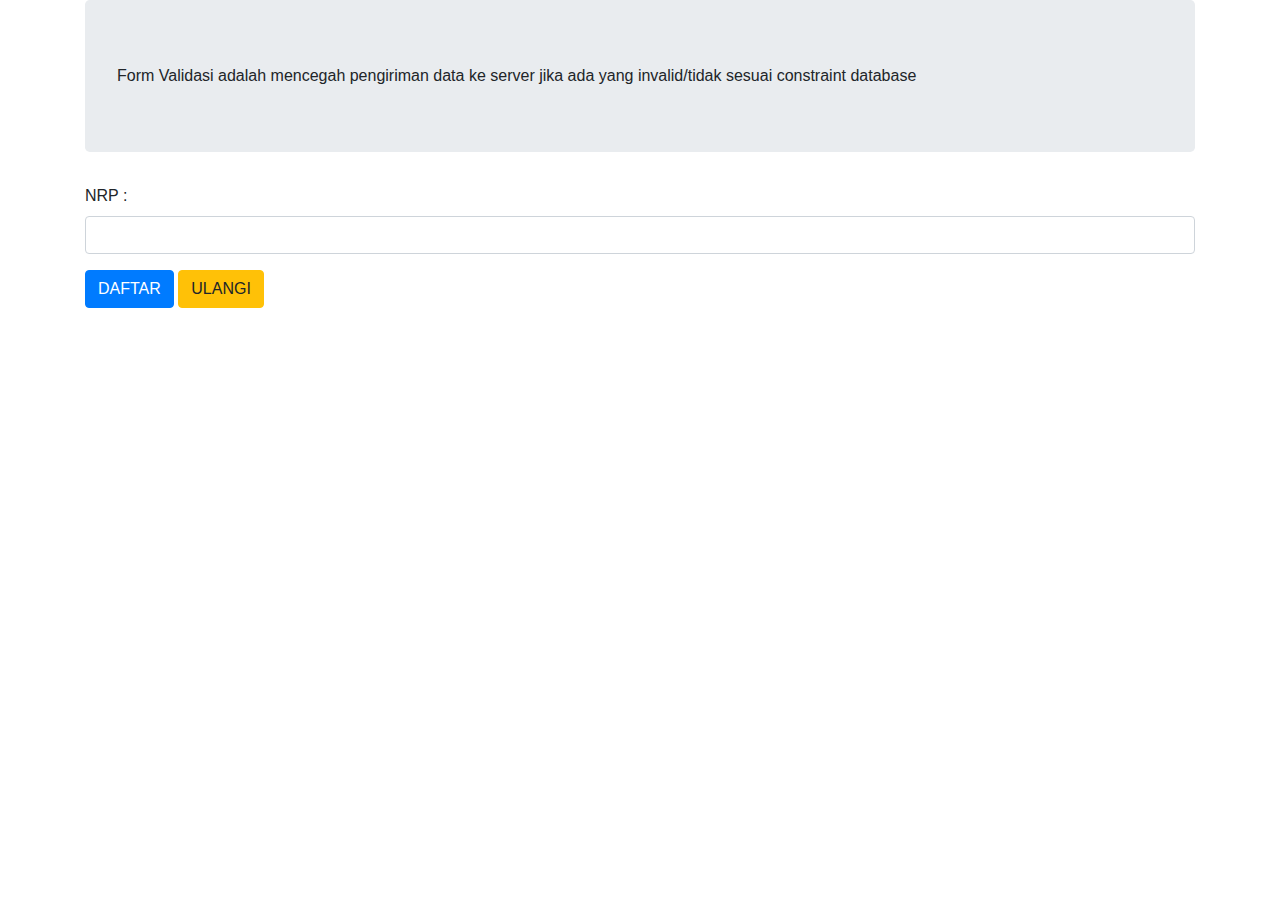
==== index.html @ aa0fe762 "Create index.html" ====
<html lang="en">
<head>
    <title>187</title>
    <meta charset="UTF-8">
    <meta name="viewport" content="width=device-width, initial-scale=1.0">
    <link rel="stylesheet" href="https://cdn.jsdelivr.net/npm/bootstrap@4.6.2/dist/css/bootstrap.min.css">
    <script src="https://cdn.jsdelivr.net/npm/jquery@3.6.4/dist/jquery.slim.min.js"></script>
    <script src="https://cdn.jsdelivr.net/npm/popper.js@1.16.1/dist/umd/popper.min.js"></script>
    <script src="https://cdn.jsdelivr.net/npm/bootstrap@4.6.2/dist/js/bootstrap.bundle.min.js"></script>
    <link rel="stylesheet" href="https://use.fontawesome.com/releases/v5.7.0/css/all.css" integrity="sha384-lZN37f5QGtY3VHgisS14W3ExzMWZxybE1SJSEsQp9S+oqd12jhcu+A56Ebc1zFSJ" crossorigin="anonymous">
    <link rel="preconnect" href="https://fonts.googleapis.com">
    <link rel="preconnect" href="https://fonts.gstatic.com" crossorigin>
    <link rel="stylesheet" href="https://fonts.googleapis.com/css2?family=Nunito:wght@200;300;400;500;600;700;800;900;1000&display=swap">
    <script>
        function validateForm()
        {
            var nrp= document.getElementById ("nrp");
            var msg= document.getElementById ("msg");



            if (nrp.value == "") {
                nrp.focus()
                nrp.placeholder = "contoh : 5026221187"
                alert("NRP harus diisi!")
                return false ;      
            }
            if (isNaN (nrp.value) == true) {
                nrp.focus()
                msg.innerHTML = "NRP harus angka!"; //innerHTML mengubah tulisan dalam tag
                return false;
            }
            
            if (nrp.value.length != 10)
            {
                alert("NRP harus 10 digit, anda memasukkan " + nrp.value.length + " digit");
                return false ;      

            }

            
        }
    </script>
</head>
<body>
    <div class="container">
        <div class="jumbotron"> Form Validasi adalah mencegah pengiriman data ke server 
            jika ada yang invalid/tidak sesuai constraint database</div>
            <script>
                function validate()// defaultnya return function adalah true
                {
                    console.log("baris 22")
                    return false;
                    console.log("baris 24")
                    return true;
                    console.log("baris 26")
                    return false;
                }
            </script>
            <form action="https://google.com" method="get" onsubmit="return validateForm();"> <!--on submit return true berarti bisa ke tujuan jika false tidak bisa lanjut ke tujuan dan berhenti di form itu-->
                <div class="form-group">
                <label for="nrp">NRP :</label>
                <input type="text" class="form-control" id="nrp"> 
                <div id ="msg" class="text-danger"></div>
            </div>
            <input type="submit" value="DAFTAR" class="btn btn-primary">
            <input type="reset" value="ULANGI" class="btn btn-warning">
            </form>
    </div>

</body>

</html>
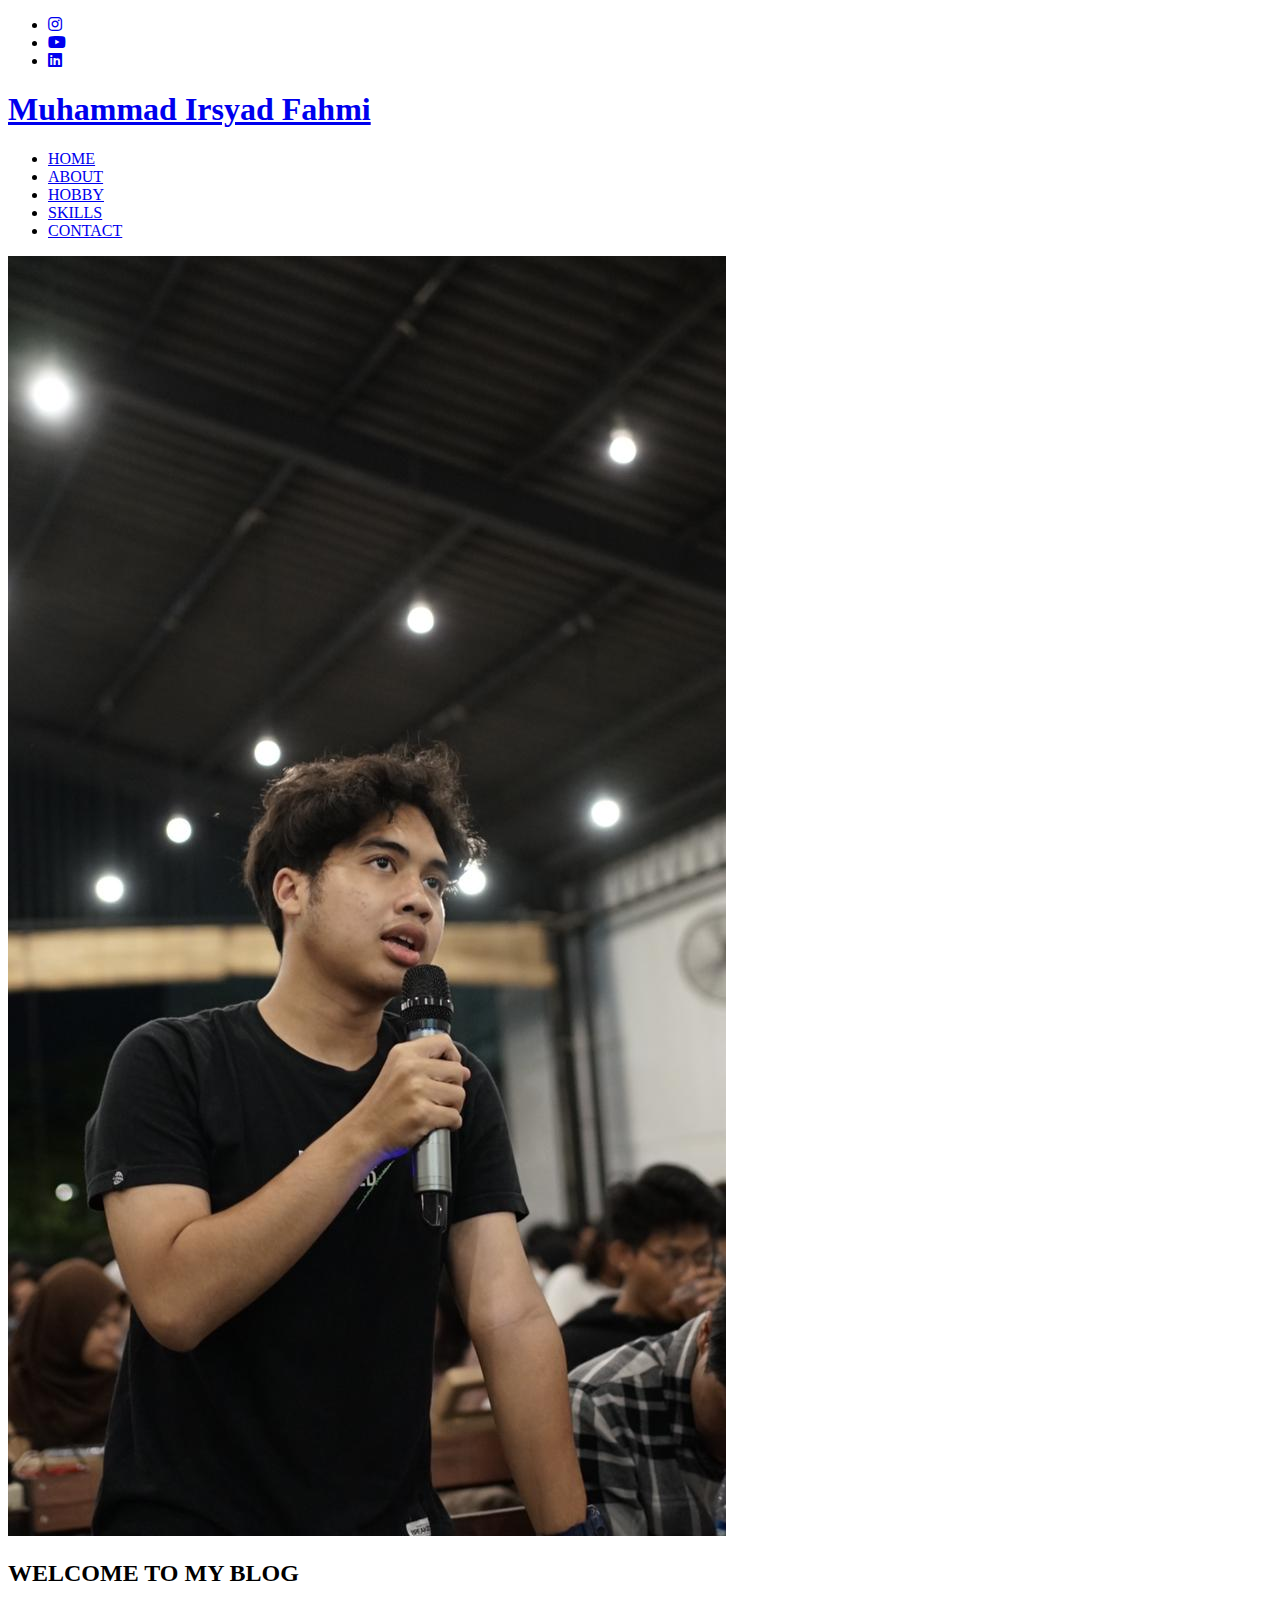
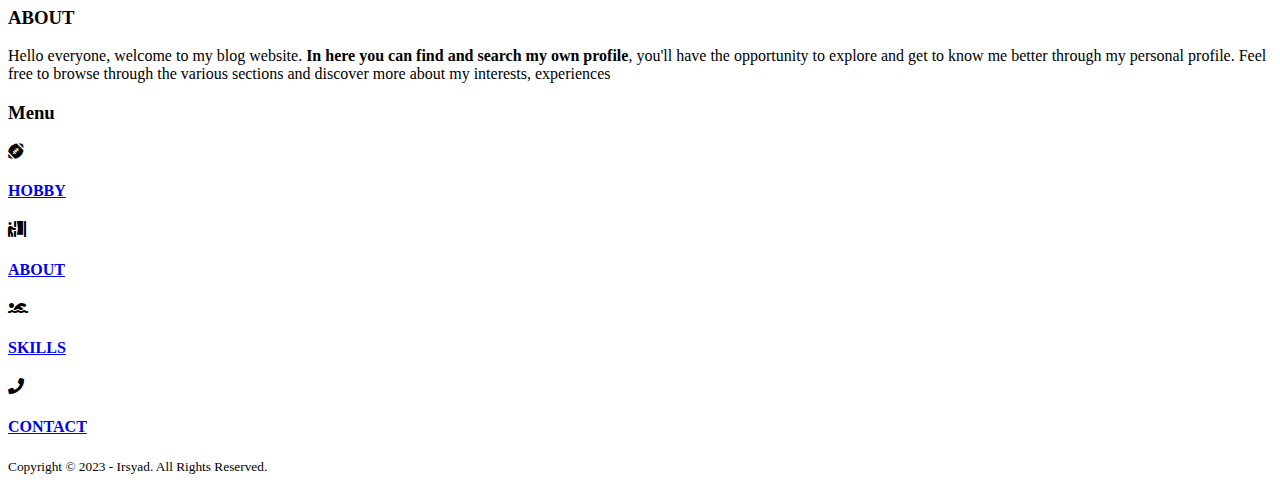
==== commit 0c877aea: "Update index.html" ====
--- a/index.html
+++ b/index.html
@@ -1,73 +1,82 @@
-<html lang="en">
-<head>
-    <title>187</title>
-    <meta charset="UTF-8">
-    <meta name="viewport" content="width=device-width, initial-scale=1.0">
-    <link rel="stylesheet" href="https://cdn.jsdelivr.net/npm/bootstrap@4.6.2/dist/css/bootstrap.min.css">
-    <script src="https://cdn.jsdelivr.net/npm/jquery@3.6.4/dist/jquery.slim.min.js"></script>
-    <script src="https://cdn.jsdelivr.net/npm/popper.js@1.16.1/dist/umd/popper.min.js"></script>
-    <script src="https://cdn.jsdelivr.net/npm/bootstrap@4.6.2/dist/js/bootstrap.bundle.min.js"></script>
-    <link rel="stylesheet" href="https://use.fontawesome.com/releases/v5.7.0/css/all.css" integrity="sha384-lZN37f5QGtY3VHgisS14W3ExzMWZxybE1SJSEsQp9S+oqd12jhcu+A56Ebc1zFSJ" crossorigin="anonymous">
-    <link rel="preconnect" href="https://fonts.googleapis.com">
-    <link rel="preconnect" href="https://fonts.gstatic.com" crossorigin>
-    <link rel="stylesheet" href="https://fonts.googleapis.com/css2?family=Nunito:wght@200;300;400;500;600;700;800;900;1000&display=swap">
-    <script>
-        function validateForm()
-        {
-            var nrp= document.getElementById ("nrp");
-            var msg= document.getElementById ("msg");
+<!DOCTYPE html>
+<html>
+    <head>
+        <title>ets irsyad</title>
+        <meta charset="UTF-8">
+        <meta name="viewport" content="width=device-width, initial-scale=1.0">
+        <link rel="stylesheet" type="text/css" href="etsnrp187.css">
+        <link rel="stylesheet" href="https://cdnjs.cloudflare.com/ajax/libs/font-awesome/5.15.3/css/all.min.css">
 
-
-
-            if (nrp.value == "") {
-                nrp.focus()
-                nrp.placeholder = "contoh : 5026221187"
-                alert("NRP harus diisi!")
-                return false ;      
-            }
-            if (isNaN (nrp.value) == true) {
-                nrp.focus()
-                msg.innerHTML = "NRP harus angka!"; //innerHTML mengubah tulisan dalam tag
-                return false;
-            }
-            
-            if (nrp.value.length != 10)
-            {
-                alert("NRP harus 10 digit, anda memasukkan " + nrp.value.length + " digit");
-                return false ;      
-
-            }
-
-            
-        }
-    </script>
-</head>
-<body>
-    <div class="container">
-        <div class="jumbotron"> Form Validasi adalah mencegah pengiriman data ke server 
-            jika ada yang invalid/tidak sesuai constraint database</div>
-            <script>
-                function validate()// defaultnya return function adalah true
-                {
-                    console.log("baris 22")
-                    return false;
-                    console.log("baris 24")
-                    return true;
-                    console.log("baris 26")
-                    return false;
-                }
-            </script>
-            <form action="https://google.com" method="get" onsubmit="return validateForm();"> <!--on submit return true berarti bisa ke tujuan jika false tidak bisa lanjut ke tujuan dan berhenti di form itu-->
-                <div class="form-group">
-                <label for="nrp">NRP :</label>
-                <input type="text" class="form-control" id="nrp"> 
-                <div id ="msg" class="text-danger"></div>
+        <body>
+            <div class="medsos">
+                <div class="container">
+                    <ul>
+                        <li><a href="https://www.instagram.com/irsyad_fhmi/"><i class="fab fa-instagram"></i></a></li>
+                        <li><a href="https://www.youtube.com/channel/UCBgD2Bbzo8s38dR_FHVYKYA"><i class="fab fa-youtube"></i></a></li>
+                        <li><a href="https://www.linkedin.com/in/muhammad-irsyad-fahmi-a13213291/"><i class="fab fa-linkedin"></i></a></li>
+                    </ul>
+                </div>
             </div>
-            <input type="submit" value="DAFTAR" class="btn btn-primary">
-            <input type="reset" value="ULANGI" class="btn btn-warning">
-            </form>
-    </div>
-
-</body>
-
+            <header>
+                <div class="container">
+                <h1><a href="home.html">Muhammad Irsyad Fahmi</a></h1>
+                <ul>
+                    <li><a href="home.html">HOME</a></li>
+                    <li><a href="about.html">ABOUT</a></li>
+                    <li><a href="hobby.html">HOBBY</a></li>
+                    <li><a href="skills.html">SKILLS</a></li>
+                    <li><a href="contact.html">CONTACT</a></li>
+                </ul>
+            </div>
+            </header>
+            <section class="banner">
+                <div class="profile-container">
+                <img class="profile-picture" src="FGD KOMUNAL.jpg" alt="Profile Picture">
+                </div>
+                <h2>WELCOME TO MY BLOG</h2>
+            </section>
+        
+            <!-- about -->
+            <section class="about">
+                <div class="container">
+                    <h3>ABOUT</h3>
+                    <p>Hello everyone, welcome to my blog website. <strong>In here you can find and search my own profile</strong>, you'll have the opportunity to explore and get to know me better through my personal profile. Feel free to browse through the various sections and discover more about my interests, experiences</p>
+                </div>
+            </section>
+            <!-- service -->
+            <section class="Service">
+                <div class="container">
+                    <h3>Menu</h3>
+                    <div class="box">
+                        <div class="col-4">
+                            <div class="icon"></a><i class="fas fa-football-ball"></i></div>
+                            <h4><a href="hobby.html">HOBBY</a></h4>
+                        </div>
+                        <div class="col-4">
+                            <div class="icon"><i class="fas fa-person-booth"></i></div>
+                            <h4><a href="about.html">ABOUT</a></h4>
+                        </div>
+                        <div class="col-4">
+                            <div class="icon"><i class="fas fa-swimmer"></i></div>
+                            <h4><a href="skills.html">SKILLS</a></h4>
+                        </div>
+                        <div class="col-4">
+                            <div class="icon"><i class="fas fa fa-phone"></i></div>
+                            <h4><a href="contact.html">CONTACT</a></h4>
+                        </div>
+                    </div>
+                </div>
+            </section>
+        
+            <!-- footer -->
+            <footer>
+                <div class="container">
+                    <small>Copyright &copy; 2023 - Irsyad. All Rights Reserved.</small>
+                </div>
+            </footer>
+        
+        
+           
+        </body>
+    </head>
 </html>
